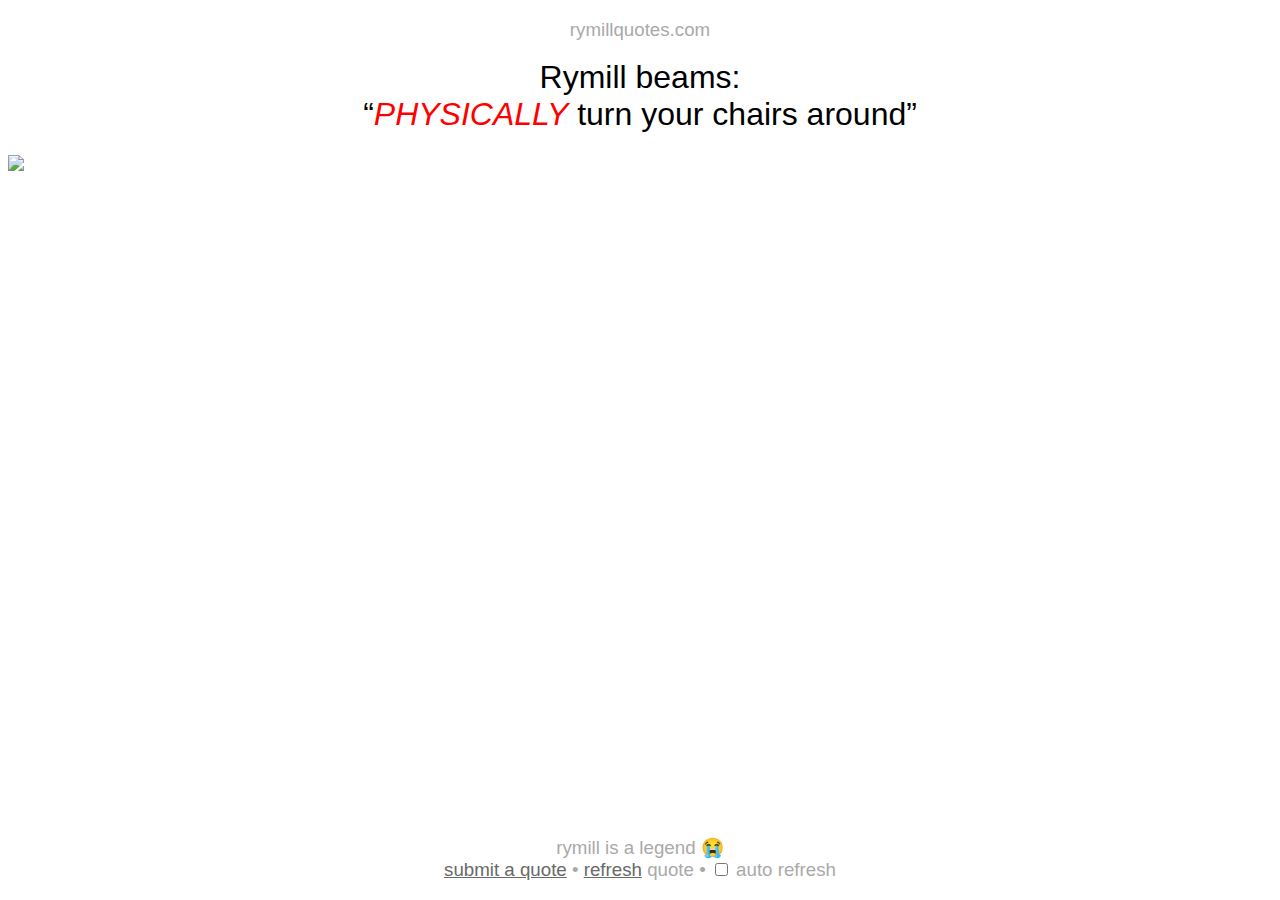
==== index.html @ b7540a93 "A" ====
<!DOCTYPE HTML>
<html>
<head>
<title>rymill quotes</title>
  <meta name="description" content="rymillquotes.com provides you with the latest and greatest rymill quotes. each time you refresh, you'll be given a new quote.">
  <meta name="keywords" content="rymill quotes, rymillquotes, rymillquotes.com, mr rymill quotes, mr rymill">
<link rel="stylesheet" href="style.css">
<meta charset='utf-8'>
<meta name="viewport" content="width=device-width, initial-scale=1">
<link rel="apple-touch-icon" sizes="57x57" href="favicons/apple-icon-57x57.png">
<link rel="apple-touch-icon" sizes="60x60" href="favicons/apple-icon-60x60.png">
<link rel="apple-touch-icon" sizes="72x72" href="favicons/apple-icon-72x72.png">
<link rel="apple-touch-icon" sizes="76x76" href="favicons/apple-icon-76x76.png">
<link rel="apple-touch-icon" sizes="114x114" href="favicons/apple-icon-114x114.png">
<link rel="apple-touch-icon" sizes="120x120" href="favicons/apple-icon-120x120.png">
<link rel="apple-touch-icon" sizes="144x144" href="favicons/apple-icon-144x144.png">
<link rel="apple-touch-icon" sizes="152x152" href="favicons/apple-icon-152x152.png">
<link rel="apple-touch-icon" sizes="180x180" href="favicons/apple-icon-180x180.png">
<link rel="icon" type="image/png" sizes="192x192"  href="favicons/android-icon-192x192.png">
<link rel="icon" type="image/png" sizes="32x32" href="favicons/favicon-32x32.png">
<link rel="icon" type="image/png" sizes="96x96" href="favicons/favicon-96x96.png">
<link rel="icon" type="image/png" sizes="16x16" href="favicons/favicon-16x16.png">
<link rel="manifest" href="manifest.json">
<meta name="msapplication-TileColor" content="#ffb6c1">
<meta name="msapplication-TileImage" content="favicons/ms-icon-144x144.png">
<meta name="theme-color" content="#ffb6c1">

</head>

<body>
   <noscript><p class="alert-box">In order to see the best Rymill quotes, javascript must be enabled in your browser. <a href="https://www.enable-javascript.com">Find out more.</a></p></noscript>
    <h3 id="titleText">rymillquotes.com</h3>
   <h1 id="rymillDisplay"><noscript>“<font color='red'><i>PHYSICALLY</i></font> turn javascript on”</noscript></h1>
    <img src="https://i.ytimg.com/vi/h92oK9u3pzI/hqdefault.jpg" />

<center><script type="text/javascript" src="//ylx-1.com/bnr.php?section=General&pub=954325&format=468x60&ga=g&bg=1"></script>
<noscript><a href="https://yllix.com/publishers/954325" target="_blank"><img src="//ylx-aff.advertica-cdn.com/pub/468x60.png" style="border:none;margin:0;padding:0;vertical-align:baseline;" /></a></noscript></center>
    
    
    
    <div class="footer">
        <h3 id="titleText">rymill is a legend <lol id="emoji"></lol><br /><a href="submit.html">submit a quote</a> • <a href="index.html">refresh</a> quote • <input type="checkbox" onclick="toggleAutoRefresh(this);" id="reloadCB"> auto refresh</h3>
    </div>
    

    <script src="quoteRymill.js"></script>
    <script src="autoRefresh.js"></script>
    <script>
    document.getElementById("rymillDisplay").innerHTML = 'Rymill ' + rymillSpeech[speechRandom] + ': <br />“' + rymillQuotes[rymillRandom] + '”';
    document.getElementById("emoji").innerHTML = emojis[emojiRandom];
    </script>
    
</body>
</html>
---- style.css ----
body {
    font-family: "Helvetica Neue", Helvetica, Arial, sans-serif;
}

#titleText, h3 {
    text-align: center;
    color: darkgray;
    font-weight: 300;
}

#rymillDisplay, h1 {
    text-align: center;
    margin-top:0px;
    font-weight: 300;
}

.alert-box {
	background-color: #fffbcc;
	color: #ff0000;
	font-size: 20px;
	line-height: 23px;
	padding: 13px 16px;
	text-align: center;
}

a {
    color: dimgray;
}

.footer {
    position: fixed;
    left: 0;
    bottom: 0;
    width: 100%;
    color: white;
    background-color: white;
    text-align: center;
}

p {
    text-align: center;
    font-size: 20px;
    margin-top:0px;
    font-weight: 300;
}

img{
    max-width: 100%; 
    height: auto;
    display: block;
    margin-left: auto;
    margin-right: auto;
}
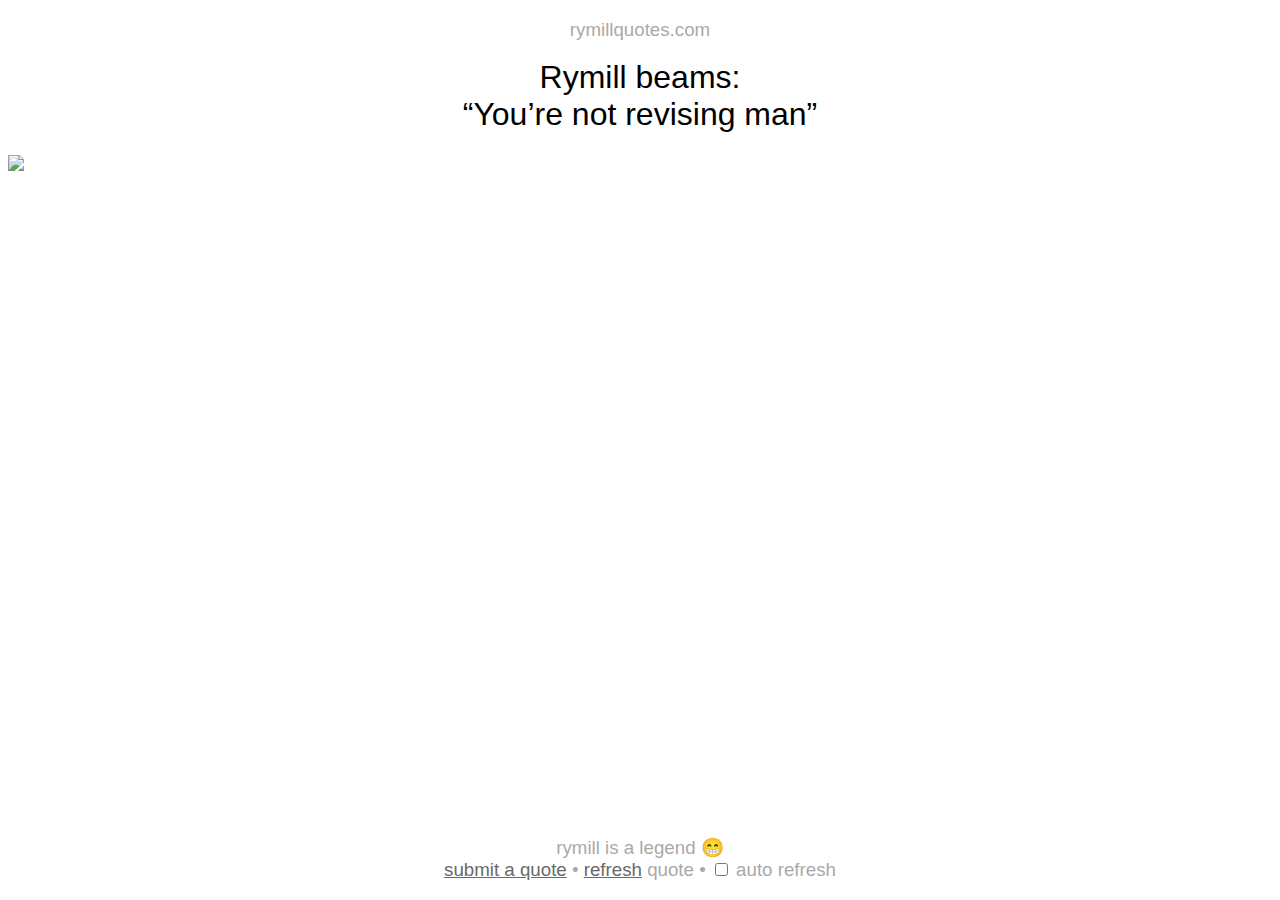
==== commit 3e538d80: "A" ====
--- a/index.html
+++ b/index.html
@@ -33,8 +33,8 @@
    <h1 id="rymillDisplay"><noscript>“<font color='red'><i>PHYSICALLY</i></font> turn javascript on”</noscript></h1>
     <img src="https://i.ytimg.com/vi/h92oK9u3pzI/hqdefault.jpg" />
 
-<center><script type="text/javascript" src="//ylx-1.com/bnr.php?section=General&pub=954325&format=468x60&ga=g&bg=1"></script>
-<noscript><a href="https://yllix.com/publishers/954325" target="_blank"><img src="//ylx-aff.advertica-cdn.com/pub/468x60.png" style="border:none;margin:0;padding:0;vertical-align:baseline;" /></a></noscript></center>
+<center><script type="text/javascript" src="//ylx-1.com/bnr.php?section=General&pub=954325&format=300x250&ga=g&bg=2"></script>
+<noscript><a href="https://yllix.com/publishers/954325" target="_blank"><img src="//ylx-aff.advertica-cdn.com/pub/300x250.png" style="border:none;margin:0;padding:0;vertical-align:baseline;" /></a></noscript></center>
     
     
     
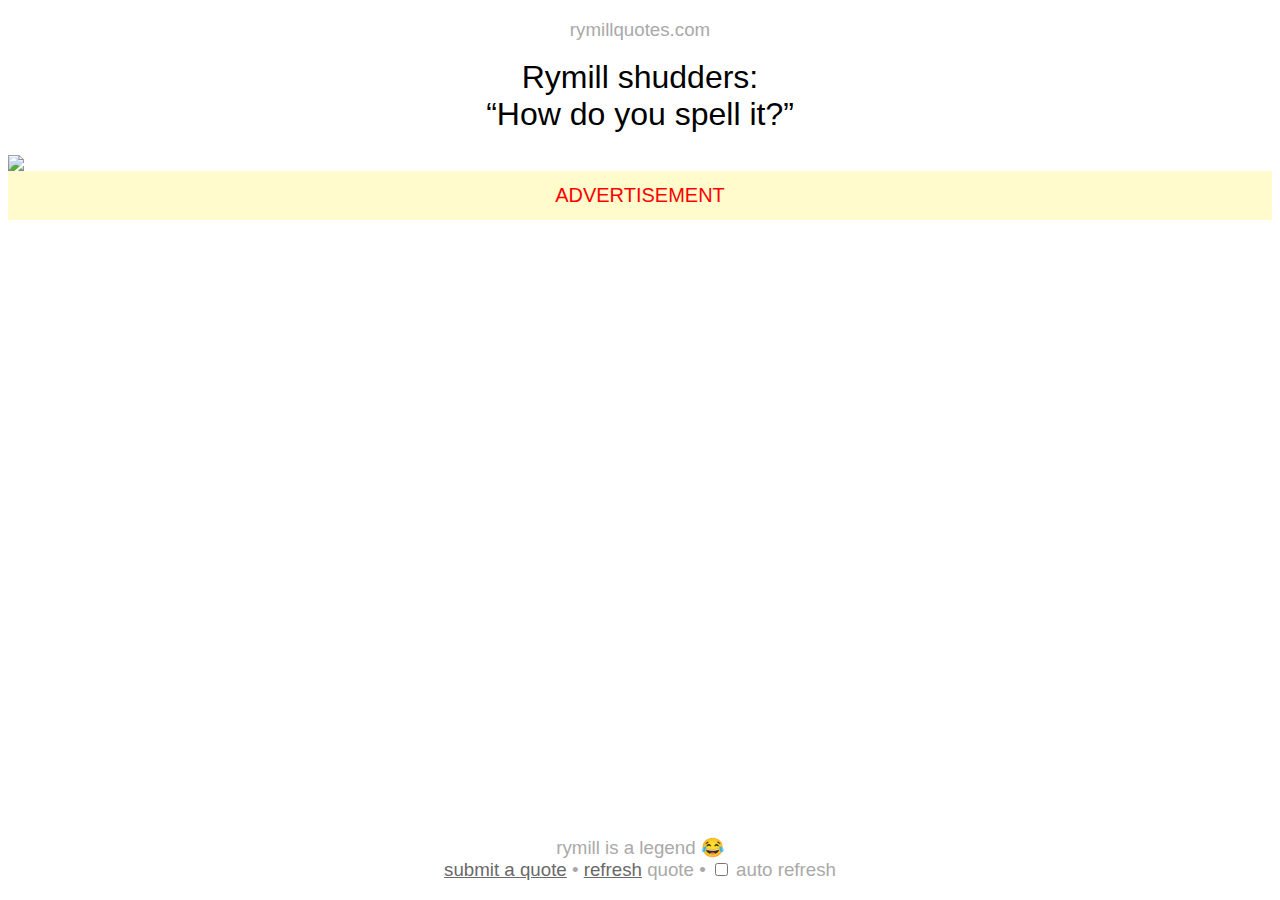
==== commit 4f06db55: "A" ====
--- a/index.html
+++ b/index.html
@@ -33,8 +33,8 @@
    <h1 id="rymillDisplay"><noscript>“<font color='red'><i>PHYSICALLY</i></font> turn javascript on”</noscript></h1>
     <img src="https://i.ytimg.com/vi/h92oK9u3pzI/hqdefault.jpg" />
 
-<center><script type="text/javascript" src="//ylx-1.com/bnr.php?section=General&pub=954325&format=300x250&ga=g&bg=2"></script>
-<noscript><a href="https://yllix.com/publishers/954325" target="_blank"><img src="//ylx-aff.advertica-cdn.com/pub/300x250.png" style="border:none;margin:0;padding:0;vertical-align:baseline;" /></a></noscript></center>
+<p class="alert-box">ADVERTISEMENT<br /><script type="text/javascript" src="//ylx-1.com/bnr.php?section=General&pub=954325&format=300x250&ga=g&bg=2"></script>
+<noscript><a href="https://yllix.com/publishers/954325" target="_blank"><img src="//ylx-aff.advertica-cdn.com/pub/300x250.png" style="border:none;margin:0;padding:0;vertical-align:baseline;" /></a></noscript></p>
     
     
     
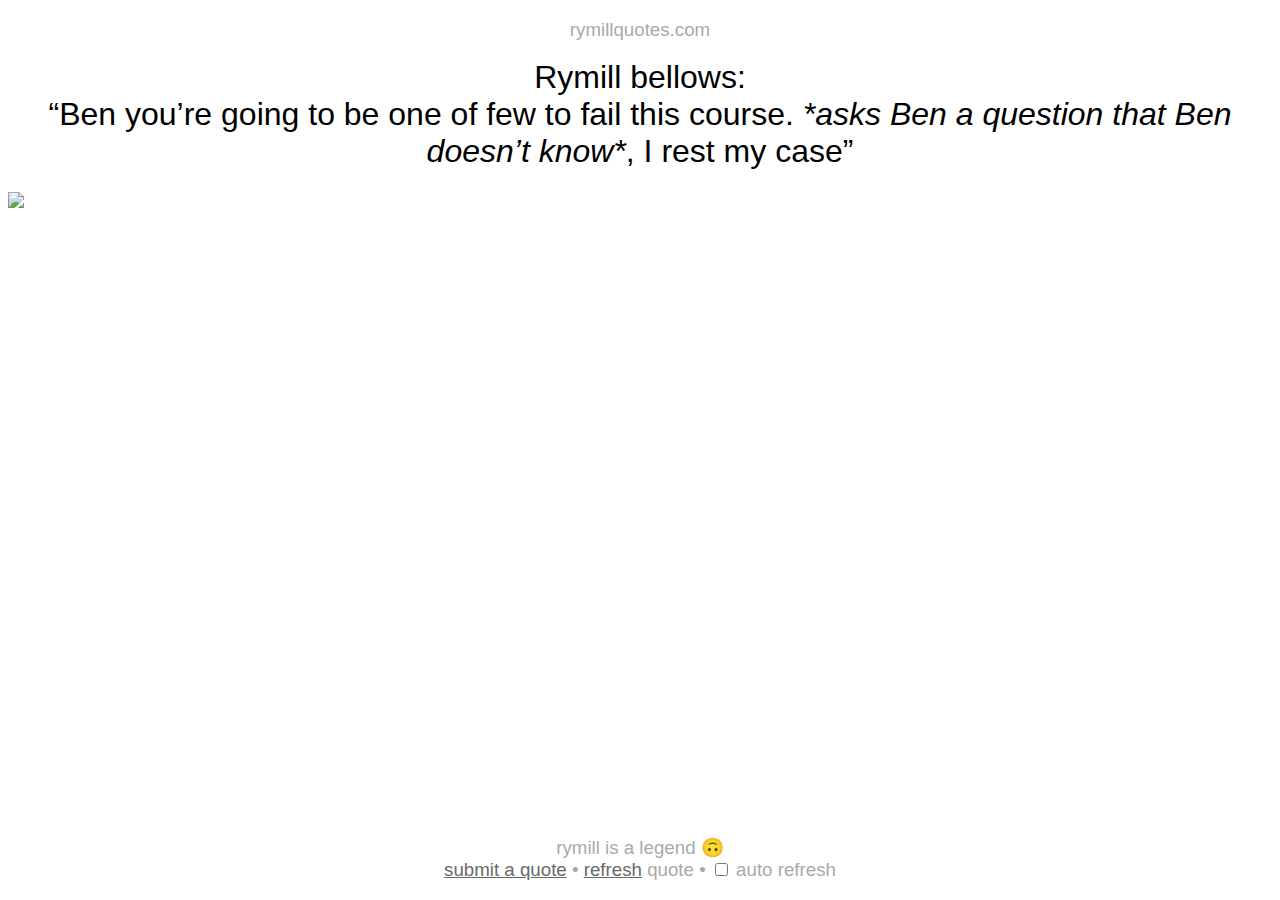
==== commit e79b1a85: "A" ====
--- a/index.html
+++ b/index.html
@@ -31,11 +31,7 @@
    <noscript><p class="alert-box">In order to see the best Rymill quotes, javascript must be enabled in your browser. <a href="https://www.enable-javascript.com">Find out more.</a></p></noscript>
     <h3 id="titleText">rymillquotes.com</h3>
    <h1 id="rymillDisplay"><noscript>“<font color='red'><i>PHYSICALLY</i></font> turn javascript on”</noscript></h1>
-    <img src="https://i.ytimg.com/vi/h92oK9u3pzI/hqdefault.jpg" />
-
-<p class="alert-box">ADVERTISEMENT<br /><script type="text/javascript" src="//ylx-1.com/bnr.php?section=General&pub=954325&format=300x250&ga=g&bg=2"></script>
-<noscript><a href="https://yllix.com/publishers/954325" target="_blank"><img src="//ylx-aff.advertica-cdn.com/pub/300x250.png" style="border:none;margin:0;padding:0;vertical-align:baseline;" /></a></noscript></p>
-    
+    <img src="https://i.ytimg.com/vi/h92oK9u3pzI/hqdefault.jpg" />    
     
     
     <div class="footer">
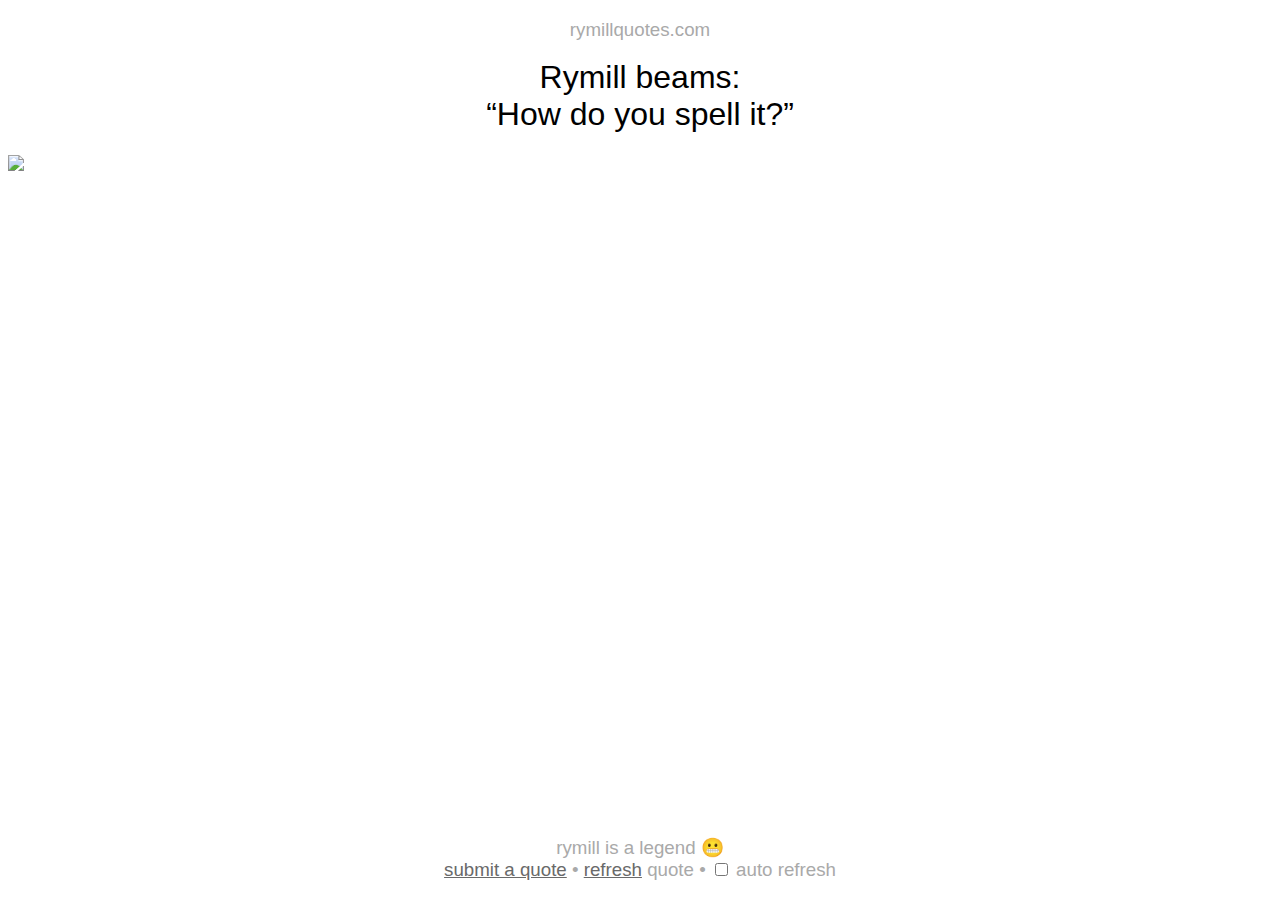
==== commit d7d1ca8c: "A" ====
--- a/index.html
+++ b/index.html
@@ -46,5 +46,23 @@
     document.getElementById("emoji").innerHTML = emojis[emojiRandom];
     </script>
     
+    
+    <script type="text/javascript">
+var winW;
+if (document.body && document.body.offsetWidth) {
+ winW = document.body.offsetWidth;
+}
+if (document.compatMode=='CSS1Compat' && document.documentElement && document.documentElement.offsetWidth ) {
+ winW = document.documentElement.offsetWidth;
+}
+if (window.outerWidth) {
+ winW = window.outerWidth;
+}
+if (winW >= 480) {
+	document.write('<scr'+'ipt type="text/javascript" src="//ylx-1.com/slider.php?section=General&pub=954325&ga=g&side=random"></scr'+'ipt>');
+}
+</script>
+    
+    
 </body>
 </html>
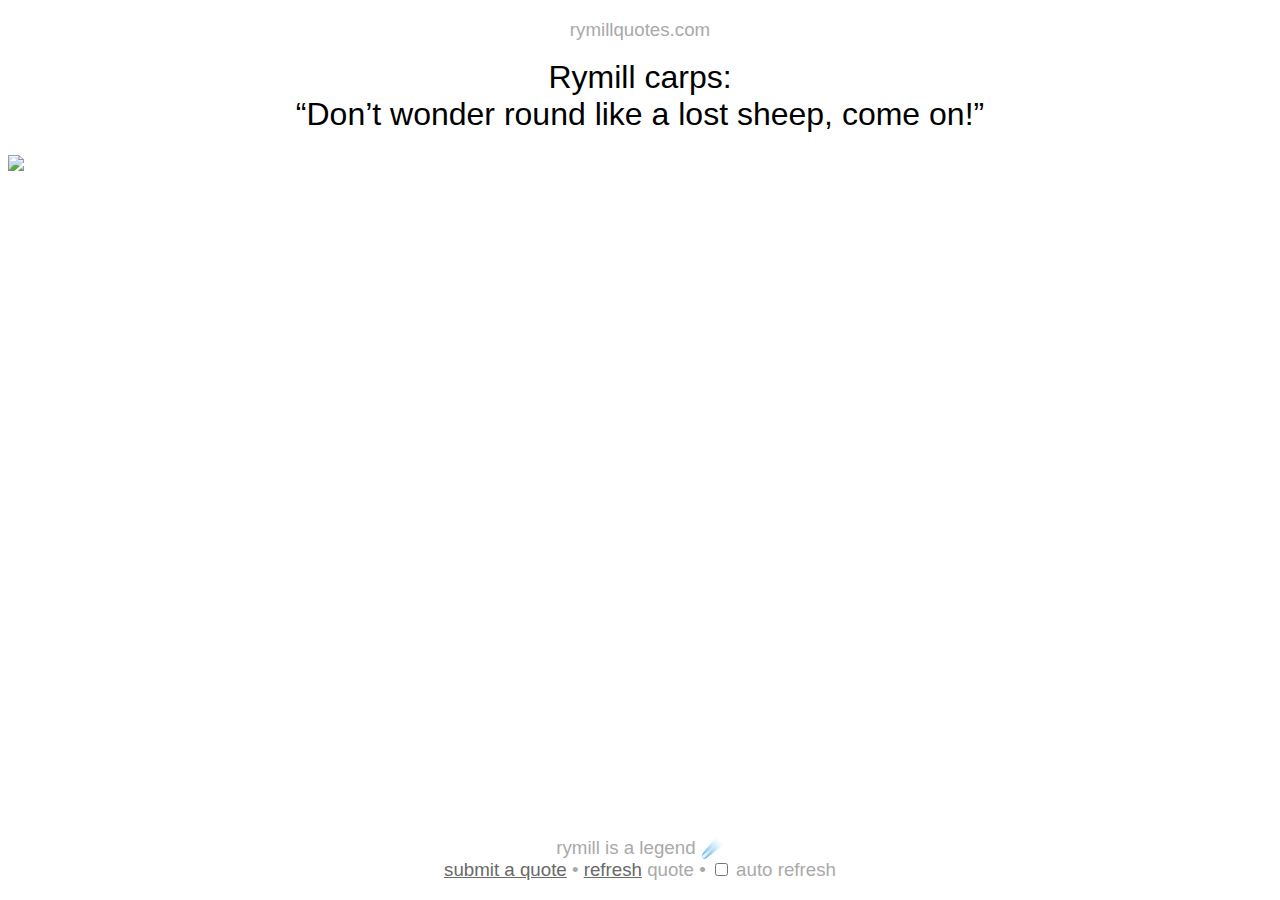
==== commit de1c549f: "A" ====
--- a/index.html
+++ b/index.html
@@ -46,23 +46,5 @@
     document.getElementById("emoji").innerHTML = emojis[emojiRandom];
     </script>
     
-    
-    <script type="text/javascript">
-var winW;
-if (document.body && document.body.offsetWidth) {
- winW = document.body.offsetWidth;
-}
-if (document.compatMode=='CSS1Compat' && document.documentElement && document.documentElement.offsetWidth ) {
- winW = document.documentElement.offsetWidth;
-}
-if (window.outerWidth) {
- winW = window.outerWidth;
-}
-if (winW >= 480) {
-	document.write('<scr'+'ipt type="text/javascript" src="//ylx-1.com/slider.php?section=General&pub=954325&ga=g&side=random"></scr'+'ipt>');
-}
-</script>
-    
-    
 </body>
 </html>
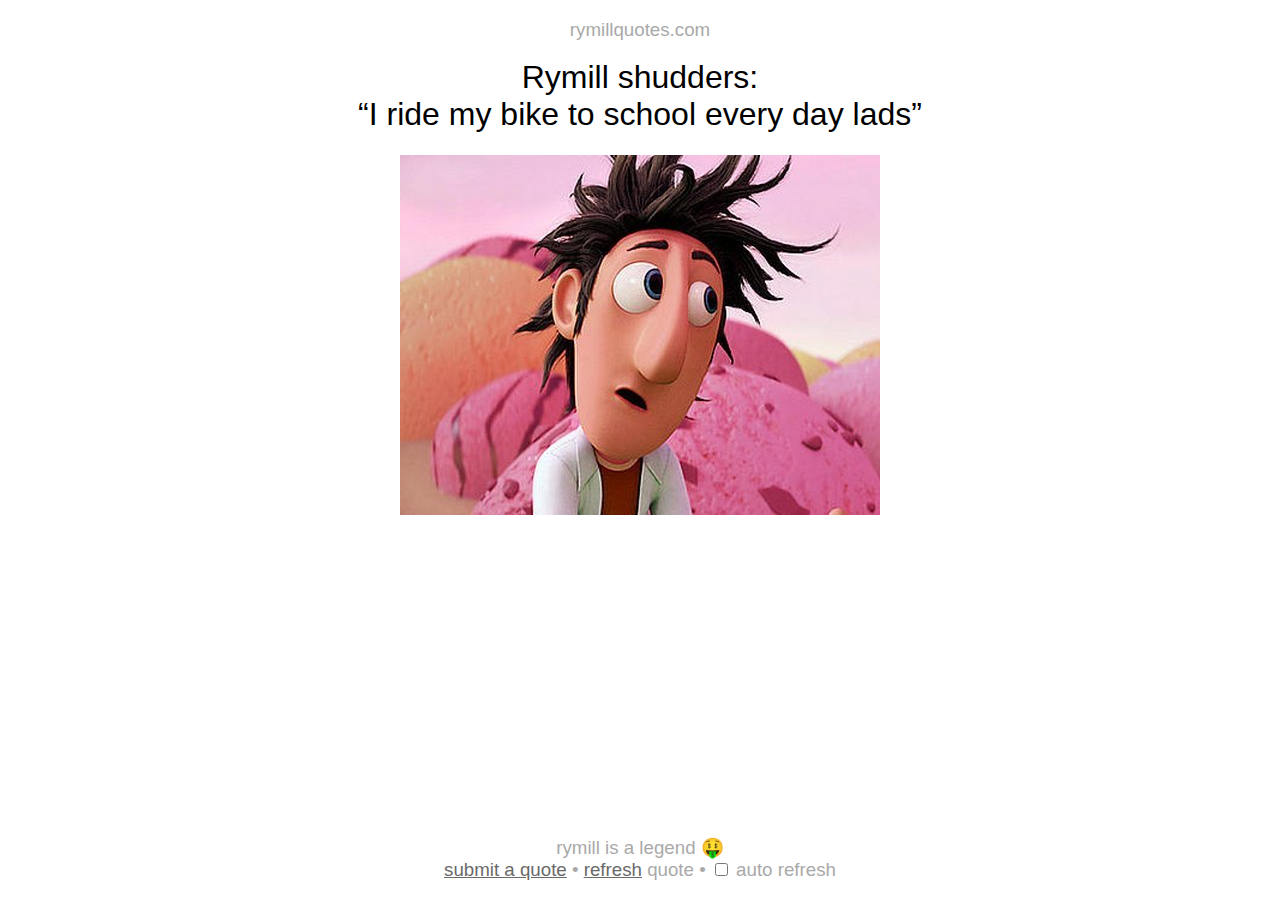
==== commit 6cd517be: "a" ====
--- a/index.html
+++ b/index.html
@@ -31,7 +31,7 @@
    <noscript><p class="alert-box">In order to see the best Rymill quotes, javascript must be enabled in your browser. <a href="https://www.enable-javascript.com">Find out more.</a></p></noscript>
     <h3 id="titleText">rymillquotes.com</h3>
    <h1 id="rymillDisplay"><noscript>“<font color='red'><i>PHYSICALLY</i></font> turn javascript on”</noscript></h1>
-    <img src="https://i.ytimg.com/vi/h92oK9u3pzI/hqdefault.jpg" />    
+    <img src="index.jpg" />    
     
     
     <div class="footer">
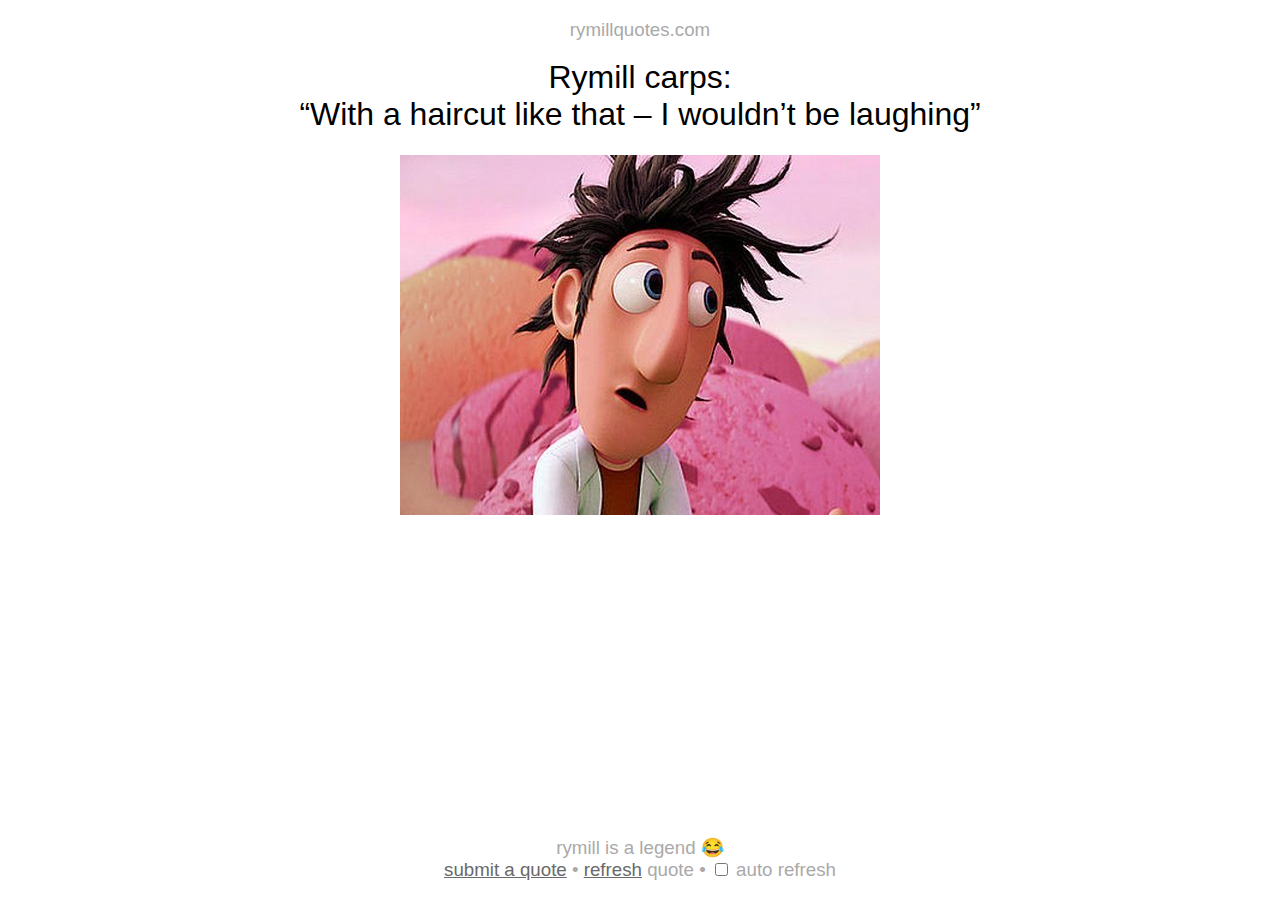
==== commit 74405c10: "a" ====
--- a/index.html
+++ b/index.html
@@ -35,7 +35,7 @@
     
     
     <div class="footer">
-        <h3 id="titleText">rymill is a legend <lol id="emoji"></lol><br /><a href="submit.html">submit a quote</a> • <a href="index.html">refresh</a> quote • <input type="checkbox" onclick="toggleAutoRefresh(this);" id="reloadCB"> auto refresh</h3>
+        <h3 id="titleText">rymill is a legend <lol id="emoji"></lol><noscript>👎</noscript><br /><a href="submit.html">submit a quote</a> • <a href="index.html">refresh</a> quote • <input type="checkbox" onclick="toggleAutoRefresh(this);" id="reloadCB"> auto refresh</h3>
     </div>
     
 
